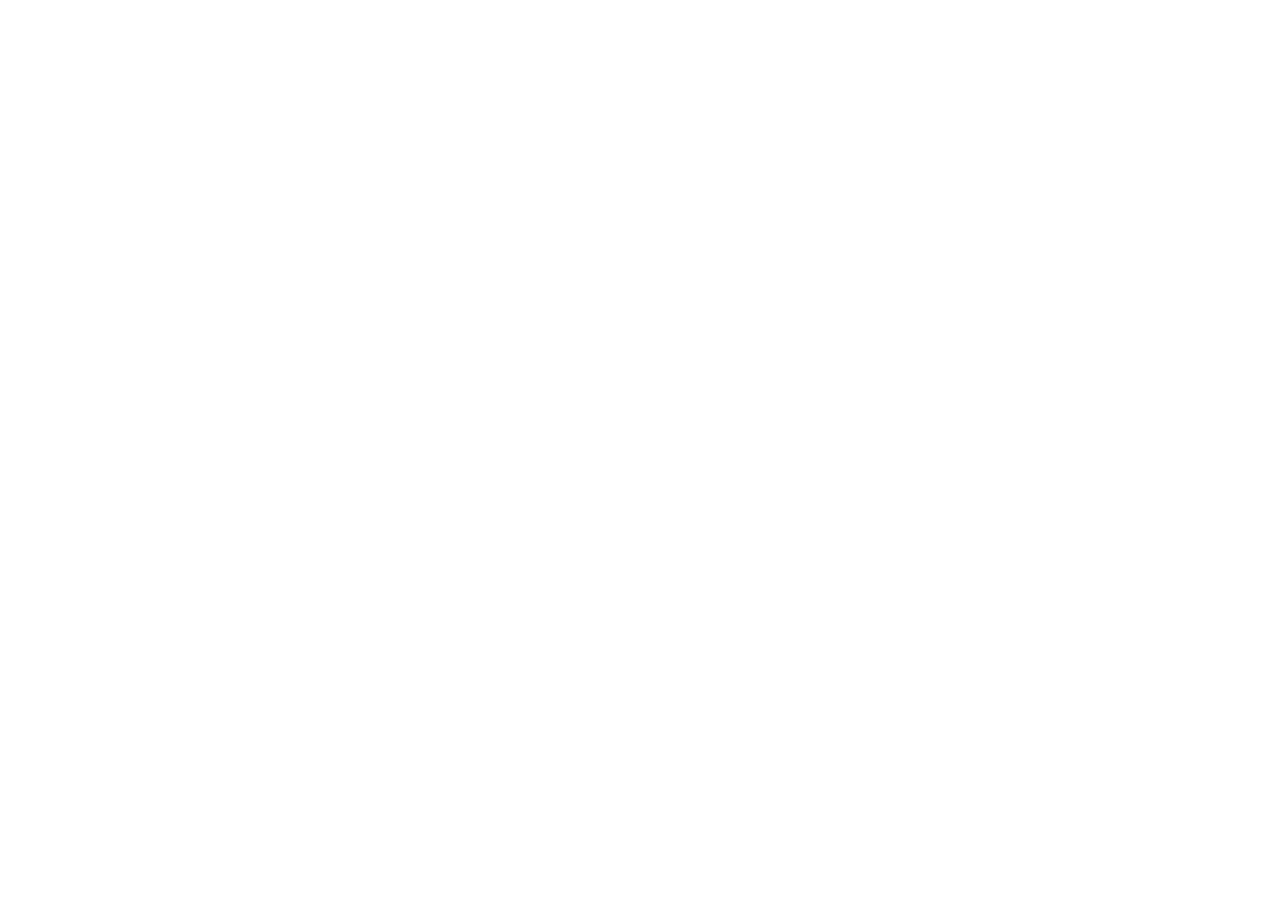
==== contact.html @ e05374bf "Ajout des ressources et des fichiers nécéssaires" ====
<!DOCTYPE html>
<html lang="fr">
    <head>
        <meta charset="UTF-8">
        <meta name="viewport" content="width=device-width, initial-scale=1.0">
        <title>Contact</title>
        <link rel="stylesheet" href="Styles/contact.css">
    </head>
    <body>
        
    </body>
</html>
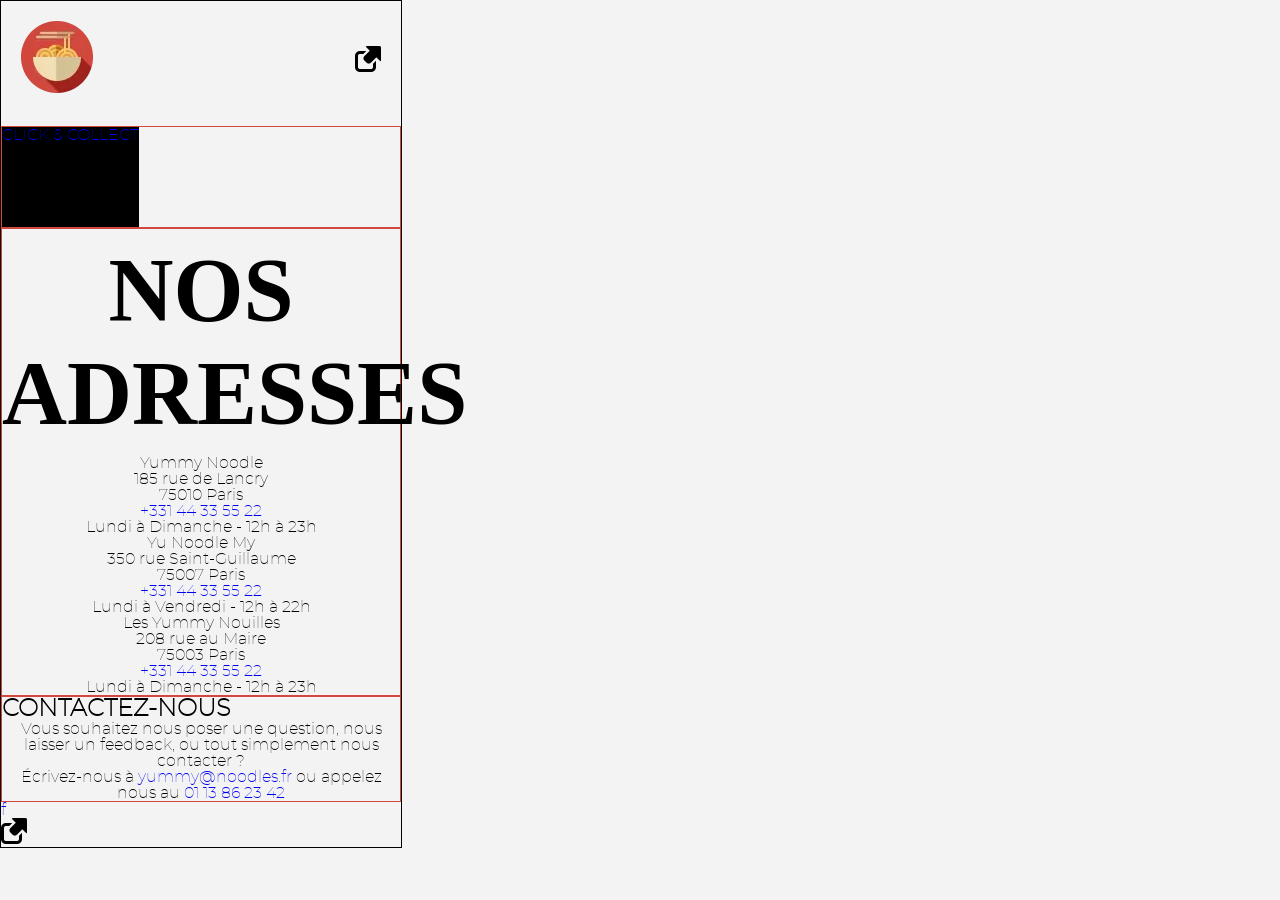
==== commit 6fad695b: "Ecriture des fichier html Mis en place de la structure de base (pages html du projet)" ====
--- a/contact.html
+++ b/contact.html
@@ -3,10 +3,62 @@
     <head>
         <meta charset="UTF-8">
         <meta name="viewport" content="width=device-width, initial-scale=1.0">
+        <link rel="shortcut icon" href="assets/favicon/favicon-32x32.webp" type="image/x-icon">
         <title>Contact</title>
-        <link rel="stylesheet" href="Styles/contact.css">
+        <link rel="stylesheet" href="Styles/style.css">
     </head>
     <body>
-        
+        <header>
+            <nav>
+                <div><img src="assets/images/Logo_S.webp" alt="Logo de Yummy Nouilles taille S"></div>
+                <div class="nav-links">
+                    <ul>
+                        <li><a href="index.html">Accueil</a></li>
+                        <li><a href="menu.html">Menu</a></li>
+                        <li><a href="contact.html" class="active">Contact</a></li>
+                    </ul>
+                </div>
+                <img src="assets/images/icons8-external-link-26.png" alt="Menu Hamburger" class="menu-hamburger">
+            </nav>
+        </header>
+        <main>
+            <section class="contenair cta">
+                <div class="cta-button">
+                    <p><a href="menu.html">CLICK & COLLECT</a></p>
+                </div>
+            </section>
+            <section class="contenair" id="localisation">
+                <div>
+                    <h1>NOS ADRESSES</h1>
+                    <div class="loc un">
+                        <p class="nom_du_resto">Yummy Noodle</p>
+                        <p>185 rue de Lancry<br>75010 Paris<br><a href="tel:+33144335522">+331 44 33 55 22</a><br>Lundi à Dimanche - 12h à 23h</p>
+                    </div>
+                    <div class="loc deux">
+                        <p class="nom_du_resto">Yu Noodle My</p>
+                        <p>350 rue Saint-Guillaume<br>75007 Paris<br><a href="tel:+33144335522">+331 44 33 55 22</a><br>Lundi à Vendredi - 12h à 22h</p>
+                    </div>
+                    <div class="loc trois">
+                        <p class="nom_du_resto">Les Yummy Nouilles</p>
+                        <p>208 rue au Maire<br>75003 Paris<br><a href="tel:+33144335522">+331 44 33 55 22</a><br>Lundi à Dimanche - 12h à 23h</p>
+                    </div>
+                </div>
+                <div id="carte">
+                    
+                </div>
+            </section>
+            <section class="contenair" id="contact">
+                <h2>CONTACTEZ-NOUS</h2>
+                <p>Vous souhaitez nous poser une question, nous laisser un feedback, ou tout simplement nous contacter ?<br>
+                Écrivez-nous à <a href="mailto:yummy@noodles.fr">yummy@noodles.fr</a> ou appelez nous au <a href="tel:0113862342">01 13 86 23 42</a>
+                </p>
+            </section>
+        </main>
+        <footer>
+            <a href="#"><div id="ig-logo"><div id="ig1"></div><div id="ig2"></div></div></a>
+            <a href="#"><div id="fb-logo"><div id="fb1">f</div></div></a>
+            <a href="#"><div id="localisation"><img src="assets/images/icons8-external-link-26.png" alt="Image d'une figure qui exprime la position"></div></a>
+        </footer>
+        <script src="scripts/script.js"></script>
     </body>
 </html>
--- a/Styles/style.css
+++ b/Styles/style.css
@@ -0,0 +1,135 @@
+/* --- COLORS ---
+red-orange : #d2483d
+ight-gray : #f3f3f3
+*/
+
+/* FONTS */
+@font-face {
+    font-family: "Bebas neue";
+    src: url("../assets/fonts/bebasneue-regular-webfont.woff2"), format('woff2');
+    font-family: "Montserrat";
+    src: url("../assets/fonts/montserrat-variablefont_wght-webfont.woff2"), format('woff2');
+}
+
+* {
+    padding: 0%;
+    margin: 0%;
+    text-decoration: none;
+    list-style-type: none;
+    font-style: none;
+}
+body {
+    background-color: #f3f3f3;
+    width: 400px;
+    border: 1px solid black;
+    font-family: "Montserrat";
+}
+nav {
+    padding: 0%;
+    display: flex;
+    justify-content: space-between;
+    align-items: center;
+    margin: 20px 20px;
+    margin-bottom: 30px;
+}
+.nav-links {
+    position: absolute;
+    top: 0;
+    left: 0;
+    background-color: #d2483d;
+    backdrop-filter: blur(3px);
+    width: 100%;
+    height: 100vh;
+    display: flex;
+    justify-content: center;
+    align-items: center;
+    margin-left: -100%;
+    transition: all 0.5s ease;
+}
+.menu-hamburger {
+    display: block;
+    z-index: 1;
+}
+.mobile-menu {
+    margin-left: 0;
+    width: 400px;
+}
+nav ul {
+    display: flex;
+    flex-direction: column;
+    align-items: center;
+}
+nav ul li {
+    margin: 15px 0;
+}
+nav a {
+    margin-bottom: 40px;
+    color: black;
+    font-family: "Bebas neue";
+    font-size: 5vh;
+}
+.active {
+    text-decoration: underline white 3px;
+    font-size: 6vh;
+}
+.contenair {
+    border: 1px solid #d2483d;
+}
+h1 {
+    font-family: "Bebas neue";
+    font-size: 10vh;
+    text-align: center;
+    padding: 10px 0;
+}
+p {
+    text-align: center;
+}
+cite {
+    font-family: "Montserrat";
+    font-size: 4vh;
+    font-weight: 600;
+    padding: 5px 0;
+}
+.red-text {
+    color: #d2483d;
+}
+.cta-button {
+    display: inline-block;
+    background-color: black;
+    color: white;
+    height: 100px;
+}
+#presentation .contenair {
+    display: flex;
+    flex-flow: column wrap;
+    align-items: center;
+    justify-content: center;
+}
+
+/* ECRANS DE PLUS DE 600px */
+@media screen and (min-width :600px) {
+    /* .menu-hamburger {
+        display: none;
+        position: absolute;
+        top: 50px;
+        right: 50px;
+    }
+    nav ul {
+        display: flex;
+        justify-content: space-between;
+    }
+    nav {
+        width: 100%;
+        position: absolute;
+        padding: 30px 0;
+        display: flex;
+        justify-content: space-between;
+        align-items: center;
+    }
+    nav ul li {
+        margin: 0 5px;
+    }
+    .active {
+        text-decoration: underline #d2483d;
+    } */
+}
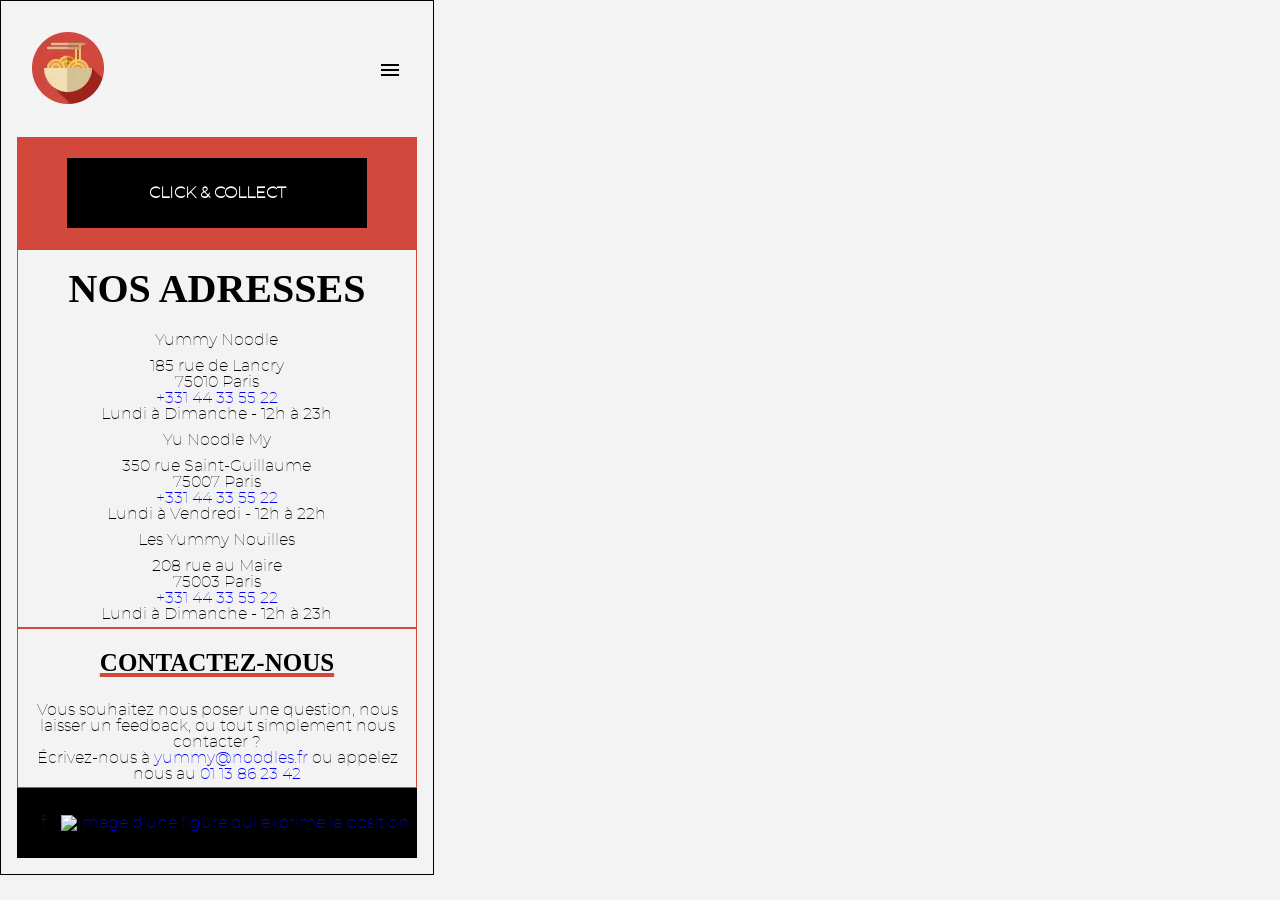
==== commit f27686c7: "Avancement sur le projet" ====
--- a/contact.html
+++ b/contact.html
@@ -17,14 +17,14 @@
                         <li><a href="menu.html">Menu</a></li>
                         <li><a href="contact.html" class="active">Contact</a></li>
                     </ul>
-                </div>
-                <img src="assets/images/icons8-external-link-26.png" alt="Menu Hamburger" class="menu-hamburger">
+                </div>  
+                <img src="assets/images/menu.svg" alt="Menu Hamburger" class="menu-hamburger">
             </nav>
         </header>
         <main>
             <section class="contenair cta">
                 <div class="cta-button">
-                    <p><a href="menu.html">CLICK & COLLECT</a></p>
+                    <p><a href="contact.html">CLICK & COLLECT</a></p>
                 </div>
             </section>
             <section class="contenair" id="localisation">
--- a/Styles/style.css
+++ b/Styles/style.css
@@ -23,13 +23,15 @@
     width: 400px;
     border: 1px solid black;
     font-family: "Montserrat";
+    padding: 16px;
+    font-weight: 500;
 }
 nav {
     padding: 0%;
     display: flex;
     justify-content: space-between;
     align-items: center;
-    margin: 20px 20px;
+    margin: 15px 15px;
     margin-bottom: 30px;
 }
 .nav-links {
@@ -37,7 +39,6 @@
     top: 0;
     left: 0;
     background-color: #d2483d;
-    backdrop-filter: blur(3px);
     width: 100%;
     height: 100vh;
     display: flex;
@@ -52,7 +53,7 @@
 }
 .mobile-menu {
     margin-left: 0;
-    width: 400px;
+    width: 100%;
 }
 nav ul {
     display: flex;
@@ -77,35 +78,133 @@
 }
 h1 {
     font-family: "Bebas neue";
-    font-size: 10vh;
-    text-align: center;
-    padding: 10px 0;
+    font-size: 40px;
+    text-align: center;
+    margin: 15px 0;
 }
 p {
     text-align: center;
-}
-cite {
     font-family: "Montserrat";
-    font-size: 4vh;
-    font-weight: 600;
+    font-size: 16px;
     padding: 5px 0;
 }
 .red-text {
     color: #d2483d;
+}
+.text-highlight {
+    font-weight: 700;
+    font-size: 16px;
 }
 .cta-button {
     display: inline-block;
     background-color: black;
     color: white;
-    height: 100px;
-}
-#presentation .contenair {
+    height: 70px;
+    width: 300px;
+    margin: 20px 10px;
+    display: flex;
+    justify-content: center;
+    align-items: center;
+    font-weight: 600;
+}
+.contenair {
     display: flex;
     flex-flow: column wrap;
     align-items: center;
     justify-content: center;
 }
-
+.cta-button a {
+    color: white;
+}
+h2 {
+    font-family: "Bebas neue";
+    font-size: 25px;
+    text-align: center;
+    margin: 20px 0;
+    text-decoration: underline #d2483d 4px;
+}
+.resto {
+    margin: 10px;
+    display: flex;
+    flex-flow: column wrap;
+    align-items: baseline;
+}
+.resto img {
+    margin: 5px;
+}
+.cta {
+    background-color: #d2483d;
+}
+.cta > p {
+    font-size: 26px;
+    color: #f3f3f3;
+    margin-top: 5px;
+    margin-bottom: -10px;
+}
+article {
+    width: 250px;
+    text-align: center;
+    line-height: 1.5;
+    margin-bottom: 5px;
+}
+.reseaux img {
+    margin: 20px 0;
+}
+.contact {
+    width: 250px;
+    text-align: center;
+    line-height: 1.5;
+    margin-bottom: 5px;
+}
+.contact a {
+    color: black;
+    font-weight: 700;
+    font-size: 16px;
+}
+.contact a:focus {
+    font-size: 17;
+}
+footer {
+    background-color: black;
+    display: flex;
+    flex-flow: row wrap;
+    height: 70px;
+    align-items: center;
+    justify-content: center;
+    gap: 15px;
+}
+.fb-logo {
+    color: #f3f3f3;
+    border: 2px solid #f3f3f3;
+    padding: 8px;
+    padding-left: 12px;
+    border-radius: 0.25em;
+    padding-bottom: 0;
+    padding-right: 4px;
+    font-weight: 900;
+}
+.ig-logo {
+    color: #f3f3f3;
+    border: 2px solid white;
+    border-radius: 0.25em;
+    width: 25px;
+    height: 25px;
+    justify-content: space-between;
+    font-size: 30px;
+    display: flex;
+    justify-content: space-between;
+}
+.g1 {
+    width: 20px;
+    height: 20px;
+}
+.igpoint {
+    margin-bottom: 10px;
+}
+.ig1 img {
+    width: 100%;
+    height: 100%;
+}
 /* ECRANS DE PLUS DE 600px */
 @media screen and (min-width :600px) {
     /* .menu-hamburger {
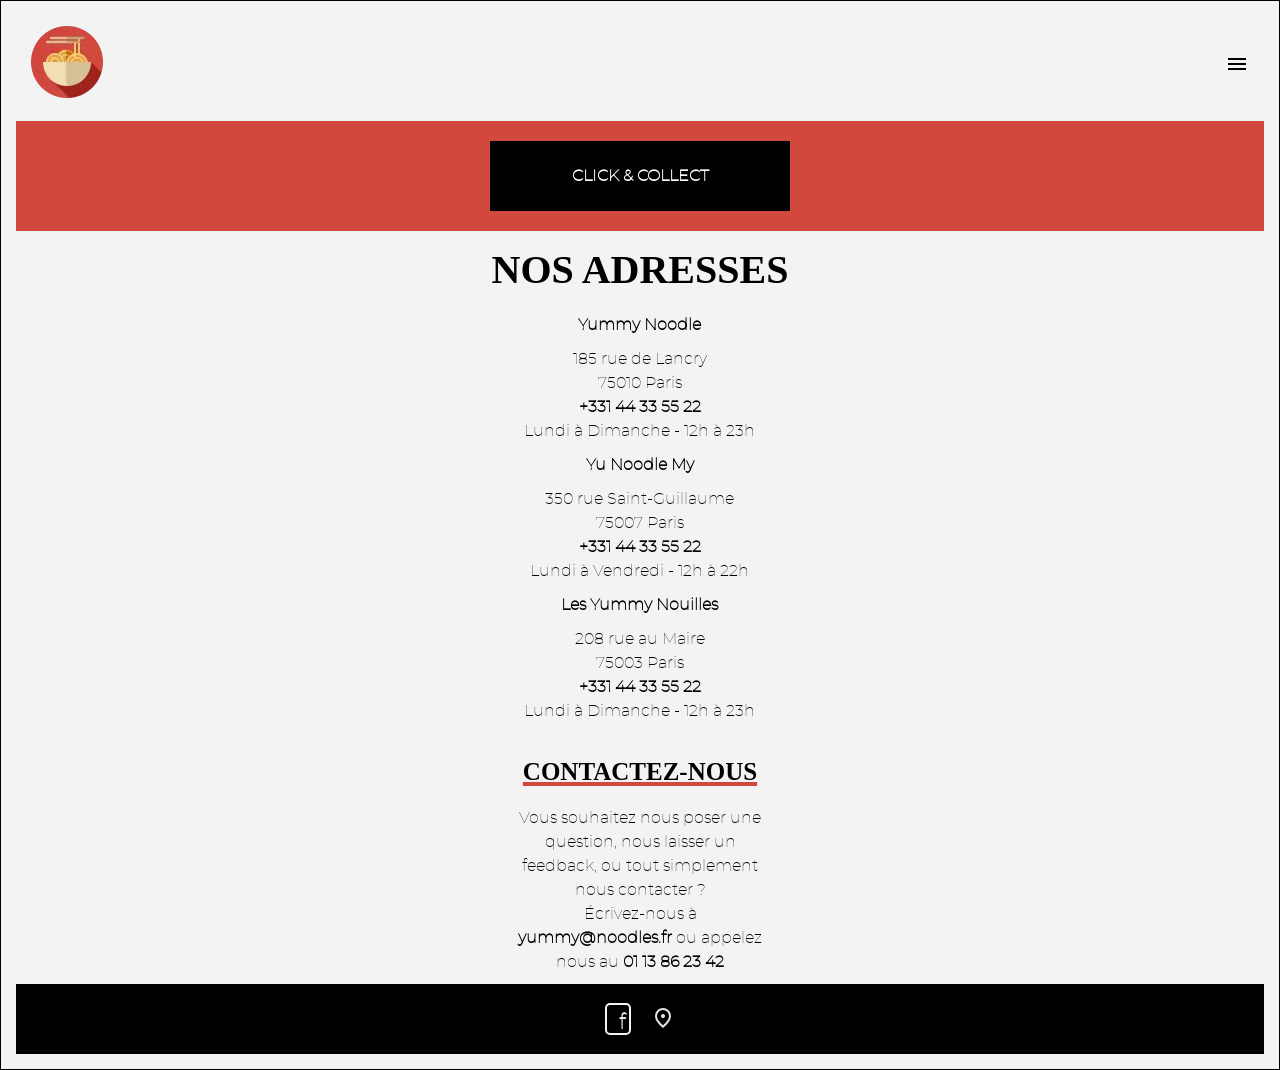
==== commit 44d8a360: "Fin de la version mobile" ====
--- a/contact.html
+++ b/contact.html
@@ -30,16 +30,16 @@
             <section class="contenair" id="localisation">
                 <div>
                     <h1>NOS ADRESSES</h1>
-                    <div class="loc un">
-                        <p class="nom_du_resto">Yummy Noodle</p>
+                    <div>
+                        <p class="text-highlight">Yummy Noodle</p>
                         <p>185 rue de Lancry<br>75010 Paris<br><a href="tel:+33144335522">+331 44 33 55 22</a><br>Lundi à Dimanche - 12h à 23h</p>
                     </div>
-                    <div class="loc deux">
-                        <p class="nom_du_resto">Yu Noodle My</p>
+                    <div>
+                        <p class="text-highlight">Yu Noodle My</p>
                         <p>350 rue Saint-Guillaume<br>75007 Paris<br><a href="tel:+33144335522">+331 44 33 55 22</a><br>Lundi à Vendredi - 12h à 22h</p>
                     </div>
-                    <div class="loc trois">
-                        <p class="nom_du_resto">Les Yummy Nouilles</p>
+                    <div>
+                        <p class="text-highlight">Les Yummy Nouilles</p>
                         <p>208 rue au Maire<br>75003 Paris<br><a href="tel:+33144335522">+331 44 33 55 22</a><br>Lundi à Dimanche - 12h à 23h</p>
                     </div>
                 </div>
@@ -47,17 +47,16 @@
                     
                 </div>
             </section>
-            <section class="contenair" id="contact">
+            <section class="contenair">
                 <h2>CONTACTEZ-NOUS</h2>
-                <p>Vous souhaitez nous poser une question, nous laisser un feedback, ou tout simplement nous contacter ?<br>
-                Écrivez-nous à <a href="mailto:yummy@noodles.fr">yummy@noodles.fr</a> ou appelez nous au <a href="tel:0113862342">01 13 86 23 42</a>
+                <p class="contact">Vous souhaitez nous poser une question, nous laisser un feedback, ou tout simplement nous contacter ?<br>
+                Écrivez-nous à <a href="mailto:yummy@noodles.fr" class="text-highlight">yummy@noodles.fr</a> ou appelez nous au <a href="tel:0113862342" class="text-highlight">01 13 86 23 42</a>
                 </p>
             </section>
         </main>
         <footer>
-            <a href="#"><div id="ig-logo"><div id="ig1"></div><div id="ig2"></div></div></a>
-            <a href="#"><div id="fb-logo"><div id="fb1">f</div></div></a>
-            <a href="#"><div id="localisation"><img src="assets/images/icons8-external-link-26.png" alt="Image d'une figure qui exprime la position"></div></a>
+            <a href=""><div class="fb-logo"><div class="fb1">f</div></div></a>
+            <a href="contact.html"><img src="assets/images/location.svg" alt="Image d'une figure qui exprime la position"></a>
         </footer>
         <script src="scripts/script.js"></script>
     </body>
--- a/Styles/style.css
+++ b/Styles/style.css
@@ -20,19 +20,20 @@
 }
 body {
     background-color: #f3f3f3;
-    width: 400px;
+    
     border: 1px solid black;
     font-family: "Montserrat";
-    padding: 16px;
+    padding: 15px;
     font-weight: 500;
+    font-size: 16px;
 }
 nav {
     padding: 0%;
     display: flex;
     justify-content: space-between;
     align-items: center;
-    margin: 15px 15px;
-    margin-bottom: 30px;
+    margin: 10px 15px;
+    margin-bottom: 20px;
 }
 .nav-links {
     position: absolute;
@@ -73,9 +74,6 @@
     text-decoration: underline white 3px;
     font-size: 6vh;
 }
-.contenair {
-    border: 1px solid #d2483d;
-}
 h1 {
     font-family: "Bebas neue";
     font-size: 40px;
@@ -87,6 +85,7 @@
     font-family: "Montserrat";
     font-size: 16px;
     padding: 5px 0;
+    line-height: 1.5;
 }
 .red-text {
     color: #d2483d;
@@ -120,8 +119,9 @@
     font-family: "Bebas neue";
     font-size: 25px;
     text-align: center;
-    margin: 20px 0;
+    margin: 15px 0;
     text-decoration: underline #d2483d 4px;
+    margin-top: 30px;
 }
 .resto {
     margin: 10px;
@@ -156,9 +156,9 @@
     line-height: 1.5;
     margin-bottom: 5px;
 }
-.contact a {
+a {
     color: black;
-    font-weight: 700;
+    font-weight: 800;
     font-size: 16px;
 }
 .contact a:focus {
@@ -171,7 +171,7 @@
     height: 70px;
     align-items: center;
     justify-content: center;
-    gap: 15px;
+    gap: 20px;
 }
 .fb-logo {
     color: #f3f3f3;
@@ -182,28 +182,13 @@
     padding-bottom: 0;
     padding-right: 4px;
     font-weight: 900;
-}
-.ig-logo {
-    color: #f3f3f3;
-    border: 2px solid white;
-    border-radius: 0.25em;
-    width: 25px;
-    height: 25px;
-    justify-content: space-between;
-    font-size: 30px;
-    display: flex;
-    justify-content: space-between;
-}
-.g1 {
-    width: 20px;
-    height: 20px;
-}
-.igpoint {
-    margin-bottom: 10px;
-}
-.ig1 img {
-    width: 100%;
-    height: 100%;
+    font-size: 20px;
+}
+.menu_p  {
+    width: 309px;
+    text-align: left;
+    line-height: 1.5;
+    margin-bottom: 5px;
 }
 /* ECRANS DE PLUS DE 600px */
 @media screen and (min-width :600px) {
